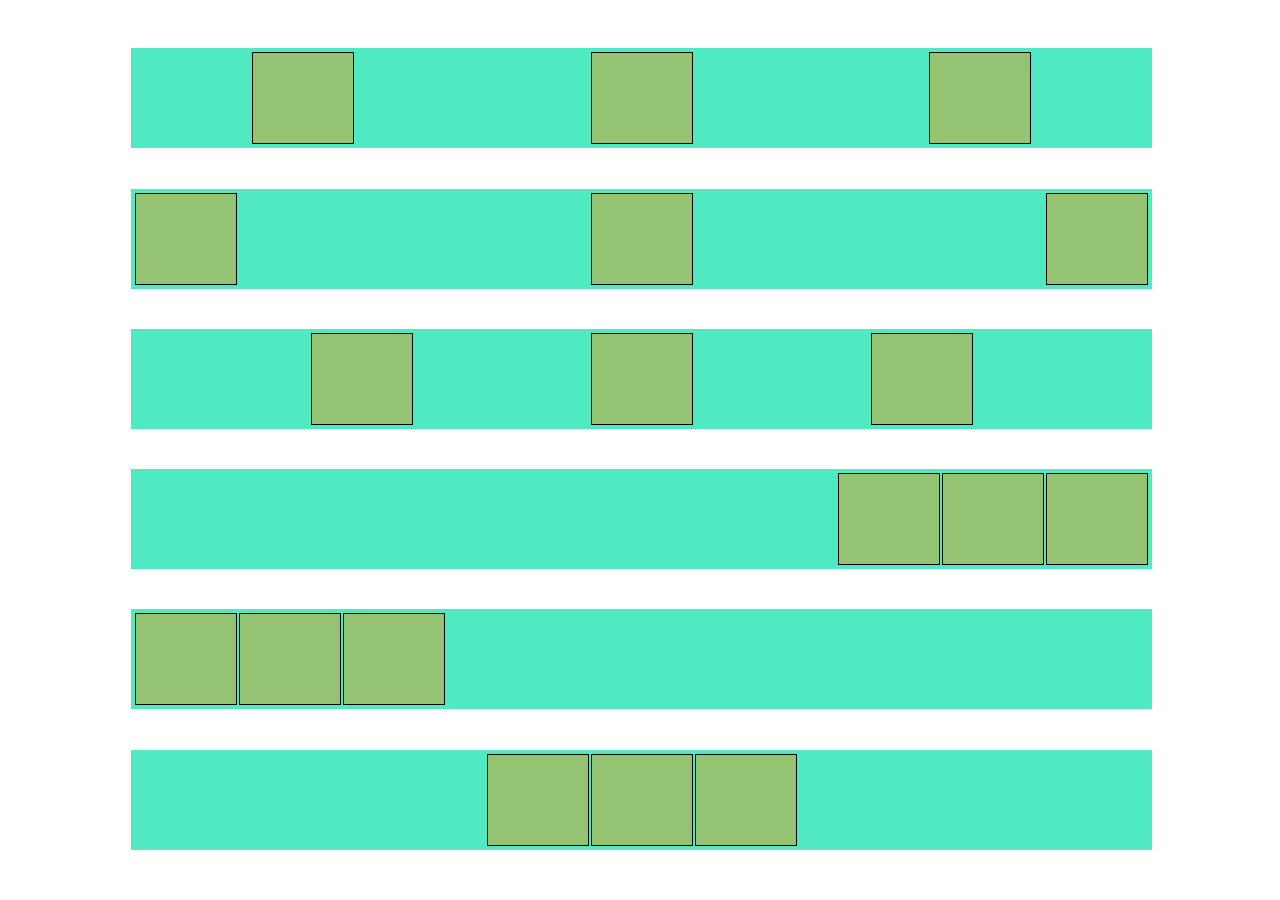
==== flexbox/index.html @ 603ff854 "dir" ====
<!DOCTYPE html>
<html lang="en">
<head>
    <meta charset="UTF-8">
    <meta name="viewport" content="width=device-width, initial-scale=1.0">
    <link rel="stylesheet" href="style.css">
    <title>Document</title>
</head>
<body>
    <div class="mainContent">
        <div class="content" style="justify-content: space-around;">
            <div class= "block"></div>
            <div class= "block"></div>
            <div class= "block"></div>
        </div>
        <div class="content" style="justify-content: space-between;">
            <div class= "block"></div>
            <div class= "block" style="justify-self: left;"></div>
            <div class= "block"></div>
        </div>
        <div class="content" style="justify-content: space-evenly;">
            <div class= "block"></div>
            <div class= "block"></div>
            <div class= "block"></div>
        </div>
        <div class="content" style="justify-content: flex-end;">
            <div class= "block"></div>
            <div class= "block"></div>
            <div class= "block"></div>
        </div>
        <div class="content" style="justify-content: flex-start;">
            <div class= "block"></div>
            <div class= "block"></div>
            <div class= "block"></div>
        </div>
        <div class="content" style="justify-content: center;">
            <div class= "block"></div>
            <div class= "block"></div>
            <div class= "block"></div>
        </div>
    </div>
</body>
</html>
---- flexbox/style.css ----
html, body {
    height: 99%;
    width: 99.5%;
}

.content {
    padding-left: 4px;
    padding-right: 4px;
    gap: 2px;
    height:100px;
    width:80%;
    background-color: rgb(79, 234, 193);
    display: flex;
    justify-content:space-evenly;
    align-items: center;
}

.block {
    background-color:rgb(148, 195, 114);
    border:1px solid black;
    height: 90%;
    width: 100px;
}

.mainContent {
    display: flex;
    flex-direction: column;
    height:100%;
    width:100%;
    align-items:center;
    justify-content: space-evenly;
}
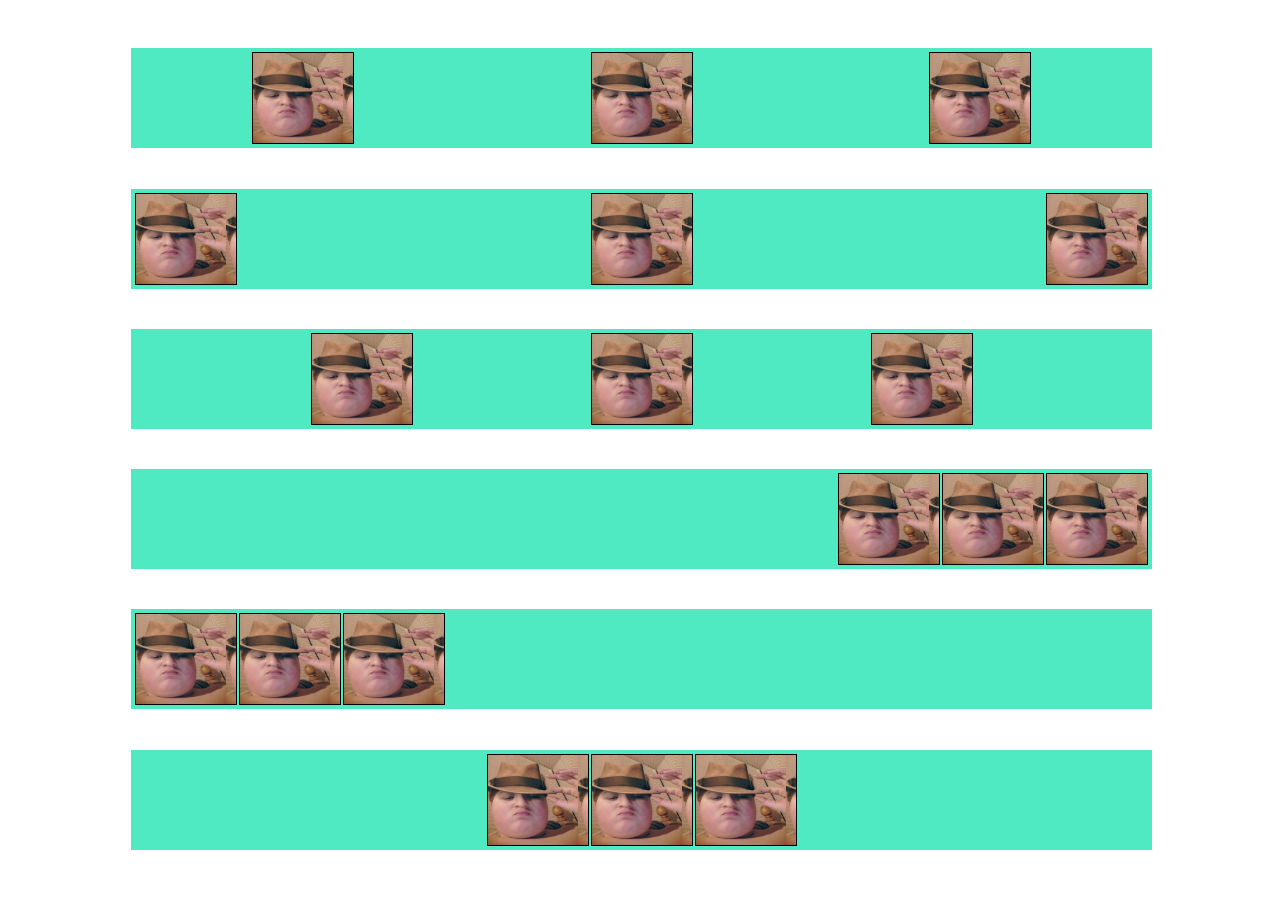
==== commit 65fc323f: "beauty" ====
--- a/flexbox/index.html
+++ b/flexbox/index.html
@@ -6,7 +6,7 @@
     <link rel="stylesheet" href="style.css">
     <title>Document</title>
 </head>
-<body>
+<body style="background-image: url('');">
     <div class="mainContent">
         <div class="content" style="justify-content: space-around;">
             <div class= "block"></div>
@@ -15,7 +15,7 @@
         </div>
         <div class="content" style="justify-content: space-between;">
             <div class= "block"></div>
-            <div class= "block" style="justify-self: left;"></div>
+            <div class= "block"></div>
             <div class= "block"></div>
         </div>
         <div class="content" style="justify-content: space-evenly;">
--- a/flexbox/style.css
+++ b/flexbox/style.css
@@ -16,7 +16,9 @@
 }
 
 .block {
-    background-color:rgb(148, 195, 114);
+    /*background-color:rgb(148, 195, 114);*/
+    background-image: url("pollu.png");
+    background-size: contain;
     border:1px solid black;
     height: 90%;
     width: 100px;
